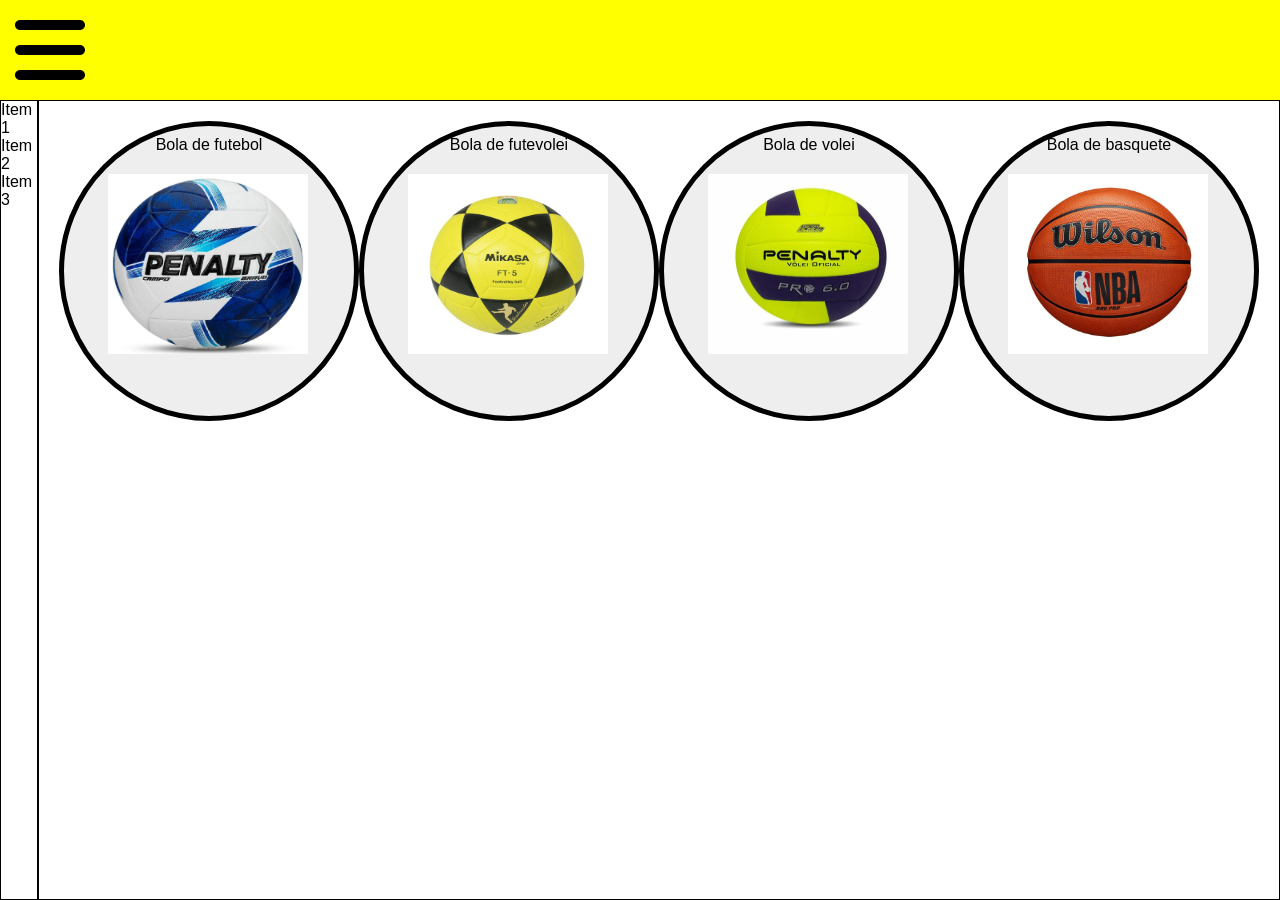
==== index.html @ 85169622 "atualização" ====
<!DOCTYPE html>
<html lang="pt-br">

<head>
    <meta charset="UTF-8">
    <meta name="viewport" content="width=device-width, initial-scale=1.0">
    <link rel="stylesheet" href="style.css">
    <title>Desenvolvimento Web</title>
</head>

<body>
    <header>
        <section class="menu">
            <svg class="bars" xmlns="http://www.w3.org/2000/svg"
                viewBox="0 0 640 640"><!--!Font Awesome Free v7.3.1 by @fontawesome - https://fontawesome.com License - https://fontawesome.com/license/free Copyright 2026 Fonticons, Inc.-->
                <path
                    d="M96 160C96 142.3 110.3 128 128 128L512 128C529.7 128 544 142.3 544 160C544 177.7 529.7 192 512 192L128 192C110.3 192 96 177.7 96 160zM96 320C96 302.3 110.3 288 128 288L512 288C529.7 288 544 302.3 544 320C544 337.7 529.7 352 512 352L128 352C110.3 352 96 337.7 96 320zM544 480C544 497.7 529.7 512 512 512L128 512C110.3 512 96 497.7 96 480C96 462.3 110.3 448 128 448L512 448C529.7 448 544 462.3 544 480z" />
            </svg>
        </section>


    </header>
    <main>
        <div class="lateral">
            <ul>
                <li>Item 1</li>
                <li>Item 2</li>
                <li>Item 3</li>
            </ul>
        </div>
        <section class="cards">
            <div class="cardballfut">
                <div class='cardtext'> Bola de futebol</div>
                <img class='imageballs' src="images/boladefutebol.png" alt="bola de futebol">
            </div>
            <div class="cardballfutevolei">
                <div class='cardtext'> Bola de futevolei</div>
                <img class='imageballs' src="images/boladefutevolei.png" alt="bola de futevolei">
            </div>
            <div class="cardballvolei">
                <div class='cardtext'> Bola de volei</div>
                <img class='imageballs' src="images/boladevolei.png" alt="bola de volei">
            </div>
            <div class="cardballbasquete">
                <div class='cardtext'> Bola de basquete</div>
                <img class='imageballs' src="images/boladebasquete.png" alt="bola de basquete">
            </div>


        </section>


        </footer>
---- style.css ----
*{
    margin: 0;
    padding: 0;
    box-sizing: border-box;
}
body{
    display: flex;
    flex-direction: column;
    font-family: Arial, Helvetica, sans-serif;
    height: 100vh;
}
header{
    background-color: yellow;
    display: flex;
flex-direction: row;
    justify-content: space-between;
    align-items: center;
}
.menu{
    width: 100%;
    height: 100px;


}
.bars{
    width: 100px;
    height: 100px;
}
bars:hover{
    color: yellowgreen;
}
.lateral{
    width: 200px;
    height: 100%;
    display: flex;
    flex-direction: column;
    border: black 1px solid;
}
main{
    height: 100vh;
    display: flex;
    flex-direction: row;
   
}
.cards{
  flex: 1;
    display: flex;
    flex-direction: row;
   padding: 20px;
   justify-content: space-around;   

   border : 1px solid black;
  
}
.cardballfut{
    background-color: #eee;
    width: 300px;
    height: 300px;
    border: 5px solid black;
    border-radius: 50%;
    
}
.cardballfutevolei{
    background-color: #eee;
    width: 300px;
    height: 300px;
    border: 5px solid black;
    border-radius: 50%;
    
}
.cardballvolei{
    background-color: #eee;
    width: 300px;
    height: 300px;
    border: 5px solid black;
    border-radius: 50%;
    
}
.cardballbasquete{
    background-color: #eee;
    width: 300px;
    height: 300px;
    border: 5px solid black;
    border-radius: 50%;
    
}
.cardtext{
   
    text-align: center;
    margin-top: 10px;
    
}
.imageballs{
    display: flex;
    flex-direction: row;
    justify-content: center;
    position: relative;
    left: 15%;
    width: 200px;
    height: 200px;
    padding-top: 20px;
}
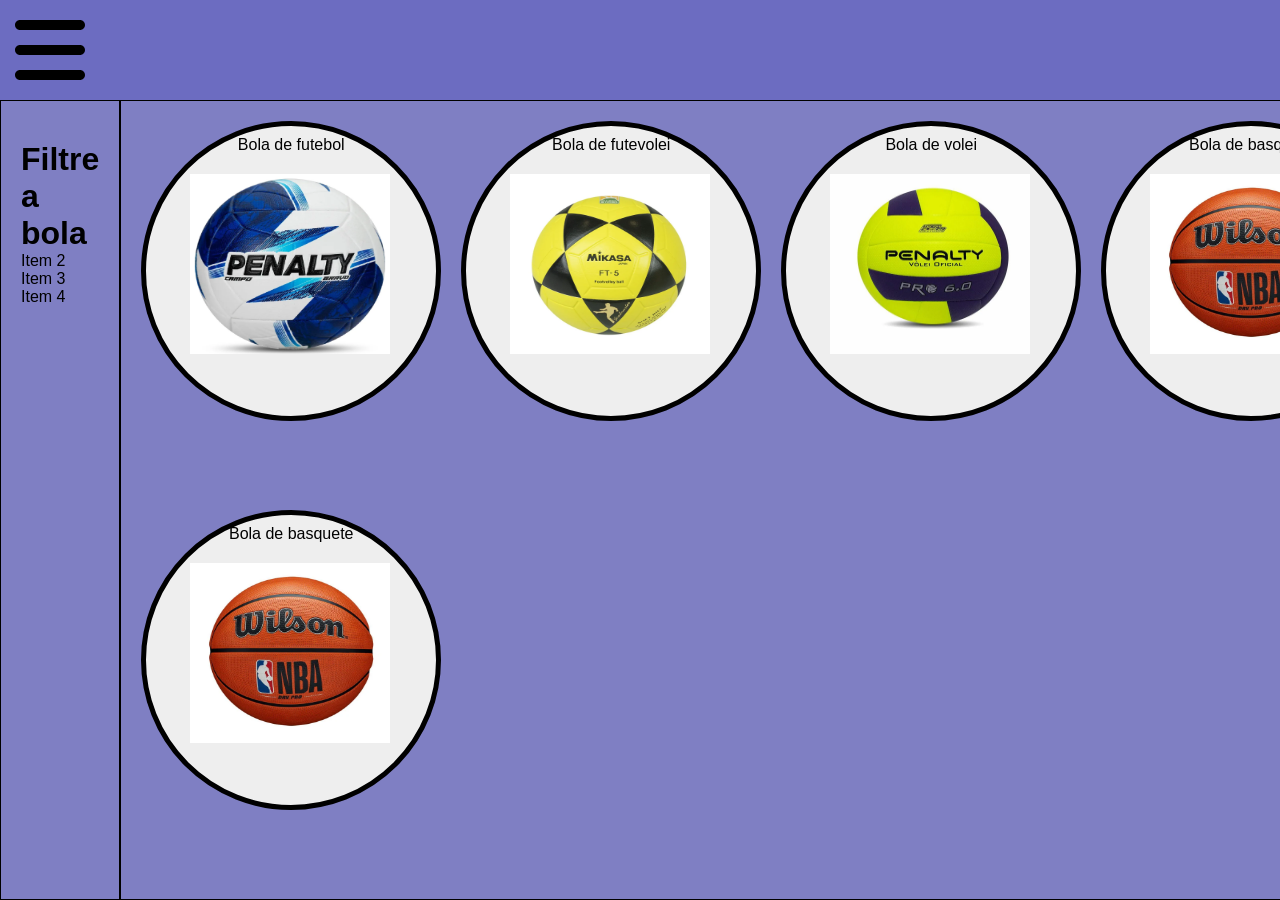
==== commit 9d807027: "atualização" ====
--- a/index.html
+++ b/index.html
@@ -22,29 +22,35 @@
     </header>
     <main>
         <div class="lateral">
-            <ul>
-                <li>Item 1</li>
+            <ul class="list">
+               <h1> <li>Filtre a bola</li> </h1>
                 <li>Item 2</li>
                 <li>Item 3</li>
+                <li>Item 4</li>
             </ul>
         </div>
         <section class="cards">
-            <div class="cardballfut">
+            <div class="cardball">
                 <div class='cardtext'> Bola de futebol</div>
                 <img class='imageballs' src="images/boladefutebol.png" alt="bola de futebol">
             </div>
-            <div class="cardballfutevolei">
+            <div class="cardball">
                 <div class='cardtext'> Bola de futevolei</div>
                 <img class='imageballs' src="images/boladefutevolei.png" alt="bola de futevolei">
             </div>
-            <div class="cardballvolei">
+            <div class="cardball">
                 <div class='cardtext'> Bola de volei</div>
                 <img class='imageballs' src="images/boladevolei.png" alt="bola de volei">
             </div>
-            <div class="cardballbasquete">
+            <div class="cardball">
                 <div class='cardtext'> Bola de basquete</div>
                 <img class='imageballs' src="images/boladebasquete.png" alt="bola de basquete">
             </div>
+             <div class="cardball">
+                <div class='cardtext'> Bola de basquete</div>
+                <img class='imageballs' src="images/boladebasquete.png" alt="bola de basquete">
+            </div>
+
 
 
         </section>
--- a/style.css
+++ b/style.css
@@ -8,9 +8,10 @@
     flex-direction: column;
     font-family: Arial, Helvetica, sans-serif;
     height: 100vh;
+    background-color: rgb(127, 127, 195);
 }
 header{
-    background-color: yellow;
+    background-color: rgb(108, 108, 193);
     display: flex;
 flex-direction: row;
     justify-content: space-between;
@@ -44,15 +45,17 @@
 }
 .cards{
   flex: 1;
-    display: flex;
-    flex-direction: row;
-   padding: 20px;
-   justify-content: space-around;   
+    display: grid;
+      grid-template-columns: repeat(4, 1fr);
+    gap: 20px;
+    padding: 20px;
+     border : 1px solid black;
+}
 
-   border : 1px solid black;
   
-}
-.cardballfut{
+  
+  
+.cardball{
     background-color: #eee;
     width: 300px;
     height: 300px;
@@ -60,30 +63,7 @@
     border-radius: 50%;
     
 }
-.cardballfutevolei{
-    background-color: #eee;
-    width: 300px;
-    height: 300px;
-    border: 5px solid black;
-    border-radius: 50%;
-    
-}
-.cardballvolei{
-    background-color: #eee;
-    width: 300px;
-    height: 300px;
-    border: 5px solid black;
-    border-radius: 50%;
-    
-}
-.cardballbasquete{
-    background-color: #eee;
-    width: 300px;
-    height: 300px;
-    border: 5px solid black;
-    border-radius: 50%;
-    
-}
+
 .cardtext{
    
     text-align: center;
@@ -99,4 +79,9 @@
     width: 200px;
     height: 200px;
     padding-top: 20px;
+}
+.list{
+    list-style: none;
+    padding: 20px;
+    margin-top: 20px;
 }
